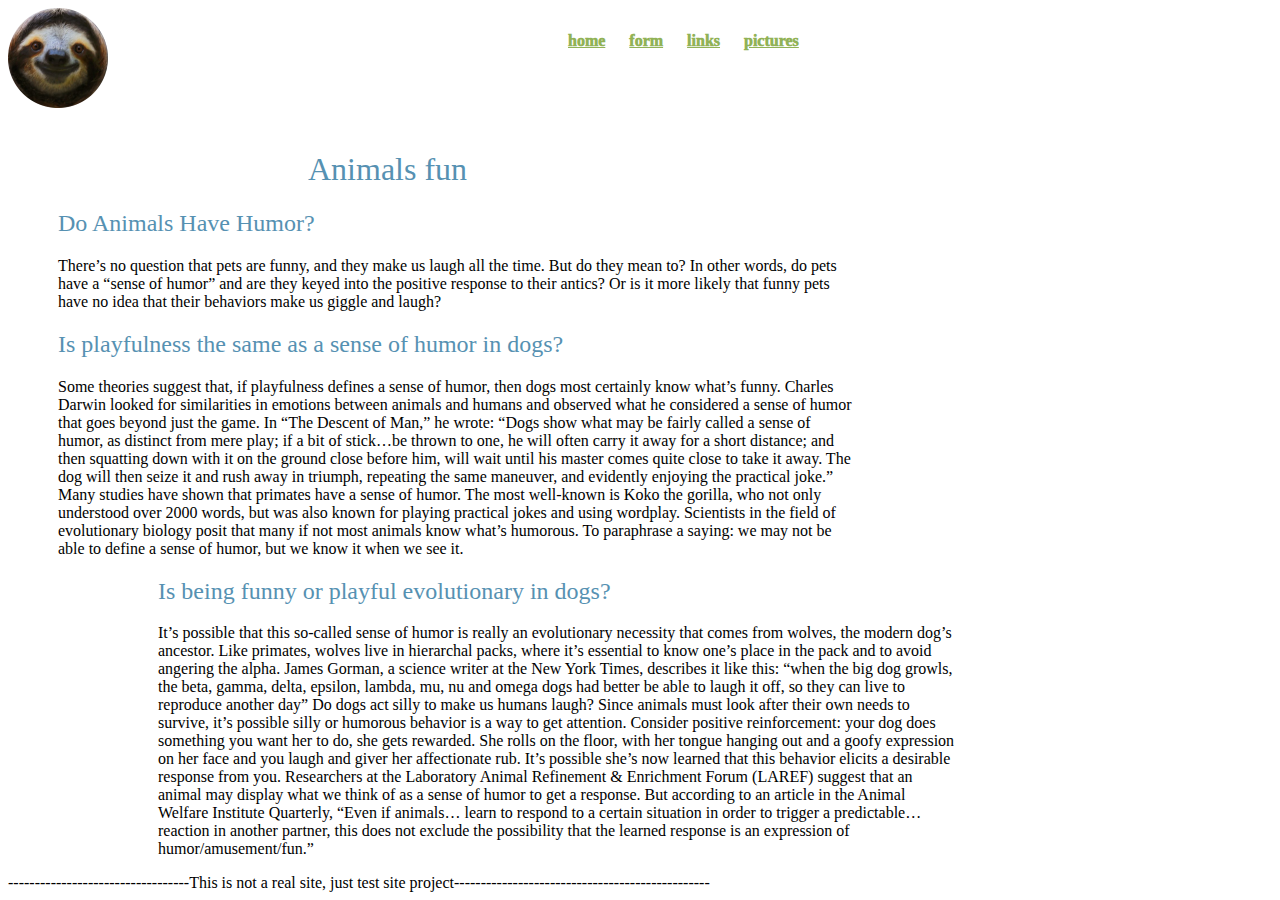
==== index.html @ 797f0d6b "correctedindex" ====
<!DOCTYPE html>
<html>

<head> 
  <title>aaCap</title>
  <link rel="stylesheet" type="text/css" href="layout.css">  
</head>

<body>
  <div class="inline">
    <img class="logo" src="/jpg/logo.jpg" alt="logo">
    <nav class='nav'>
      <ul class='ul-none'>
        <li class=inline><a class = navtext href="index.html">home</a></li>
        <li class=inline><a class = navtext href="form.html">form</a></li>
        <li class=inline><a class = navtext href="links.html">links</a></li>
        <li class=inline><a class = navtext href="pictures.html">pictures</a></li>
      </ul>
    </nav>
</div>
  <H1>Animals fun</H1>

  <div class='text-para'>
    <h2 class='headers'>Do Animals Have Humor?</h2>
    <p class='text'>There’s no question that pets are funny, and they make us laugh all the time. But do they mean to? In other words, do pets have a “sense of humor” and are they keyed into the positive response to their antics? Or is it more likely that funny pets have no idea that their behaviors make us giggle and laugh? </p>
  </div>
  <div class='text-para'>
    <h2 class='headers'>Is playfulness the same as a sense of humor in dogs?</h2>
    <p class='text'>Some theories suggest that, if playfulness defines a sense of humor, then dogs most certainly know what’s funny. Charles Darwin looked for similarities in emotions between animals and humans and observed what he considered a sense of humor that goes beyond just the game. In “The Descent of Man,” he wrote:

      “Dogs show what may be fairly called a sense of humor, as distinct from mere play; if a bit of stick…be thrown to one, he will often carry it away for a short distance; and then squatting down with it on the ground close before him, will wait until his master comes quite close to take it away. The dog will then seize it and rush away in triumph, repeating the same maneuver, and evidently enjoying the practical joke.”
      
      Many studies have shown that primates have a sense of humor. The most well-known is Koko the gorilla, who not only understood over 2000 words, but was also known for playing practical jokes and using wordplay. Scientists in the field of evolutionary biology posit that many if not most animals know what’s humorous. To paraphrase a saying: we may not be able to define a sense of humor, but we know it when we see it.</p>
  </div>
  <div class='text-par'>
    <h2 class='headers'>Is being funny or playful evolutionary in dogs?</h2>
    <p class='text'>It’s possible that this so-called sense of humor is really an evolutionary necessity that comes from wolves, the modern dog’s ancestor. Like primates, wolves live in hierarchal packs, where it’s essential to know one’s place in the pack and to avoid angering the alpha. James Gorman, a science writer at the New York Times, describes it like this: “when the big dog growls, the beta, gamma, delta, epsilon, lambda, mu, nu and omega dogs had better be able to laugh it off, so they can live to reproduce another day”

      Do dogs act silly to make us humans laugh? Since animals must look after their own needs to survive, it’s possible silly or humorous behavior is a way to get attention. Consider positive reinforcement: your dog does something you want her to do, she gets rewarded. She rolls on the floor, with her tongue hanging out and a goofy expression on her face and you laugh and giver her affectionate rub. It’s possible she’s now learned that this behavior elicits a desirable response from you. Researchers at the Laboratory Animal Refinement & Enrichment Forum (LAREF) suggest that an animal may display what we think of as a sense of humor to get a response.
      
      But according to an article in the Animal Welfare Institute Quarterly, “Even if animals… learn to respond to a certain situation in order to trigger a predictable… reaction in another partner, this does not exclude the possibility that the learned response is an expression of humor/amusement/fun.”</p>
  </div>
  <div>
    ----------------------------------This is not a real site, just test site project------------------------------------------------
  </div>
</body>

</html>
---- layout.css ----
.logo {
  display: inline;
}
.ul-none {
  display:inline;
  margin:0px 0px 00px 550px;
  position: relative;   top: -80px;  
  list-style-type: none;
  color:#91B256;
  padding: 0;  
}
.navtext {
  color:#91B256;
  font: Inter;
  font-weight: 1000;
  font-family: 'Inter';
  text-align: center;
}
li {  
  margin: 10px;
}

.headers {
  font: Inknut Antiqua;
  color:#5691B2;
  font-weight: 400;
  position:relative; 
  left:50px;
}
h1 {
  position:relative; 
  left:300px;  
  font: Inknut Antiqua;
  color:#5691B2;
  font-weight: 400;
}

.inline {
  display: inline;
}

.text-par {
  position:relative; 
  left:50px;
  margin-left: 50px;
}

.text { 
  position:relative; 
  left:50px;
  font-family: 'Inter';
  width:800px;  

}

form, fieldset {
  width: 450px;
  margin: 20px 50px;
  font: Inknut Antiqua;
  color:#5691B2;
  
}

.box{  
    display: flex;
    flex-direction: column;
    max-width: 350px;
    margin: 0 auto ;
    text-align: center;
}
.row {
  display: flex;
  flex-direction: row;
  margin: 10px 0;
}

.column {
  display: flex;
  flex-direction: column;
  width: 100%;
}

label {
  margin-bottom: 3px;

}
.submit-but{
  margin-bottom: 10px;
  font: Inknut Antiqua;
  color:#5691B2;
}
.ul-links{
  color:#91B256;
  font: Inter;
  font-weight: 1000;
}
.li-links{
  color:#91B256;
  font: Inter;
  font-weight: 1000;
}
.a-links {
  color:#91B256;
  font: Inter;
  font-weight: 1000; 
}
.a-links:visited {
  color:#B25691;   
}
.a-links:hover {
  color:#5691B2;   
}
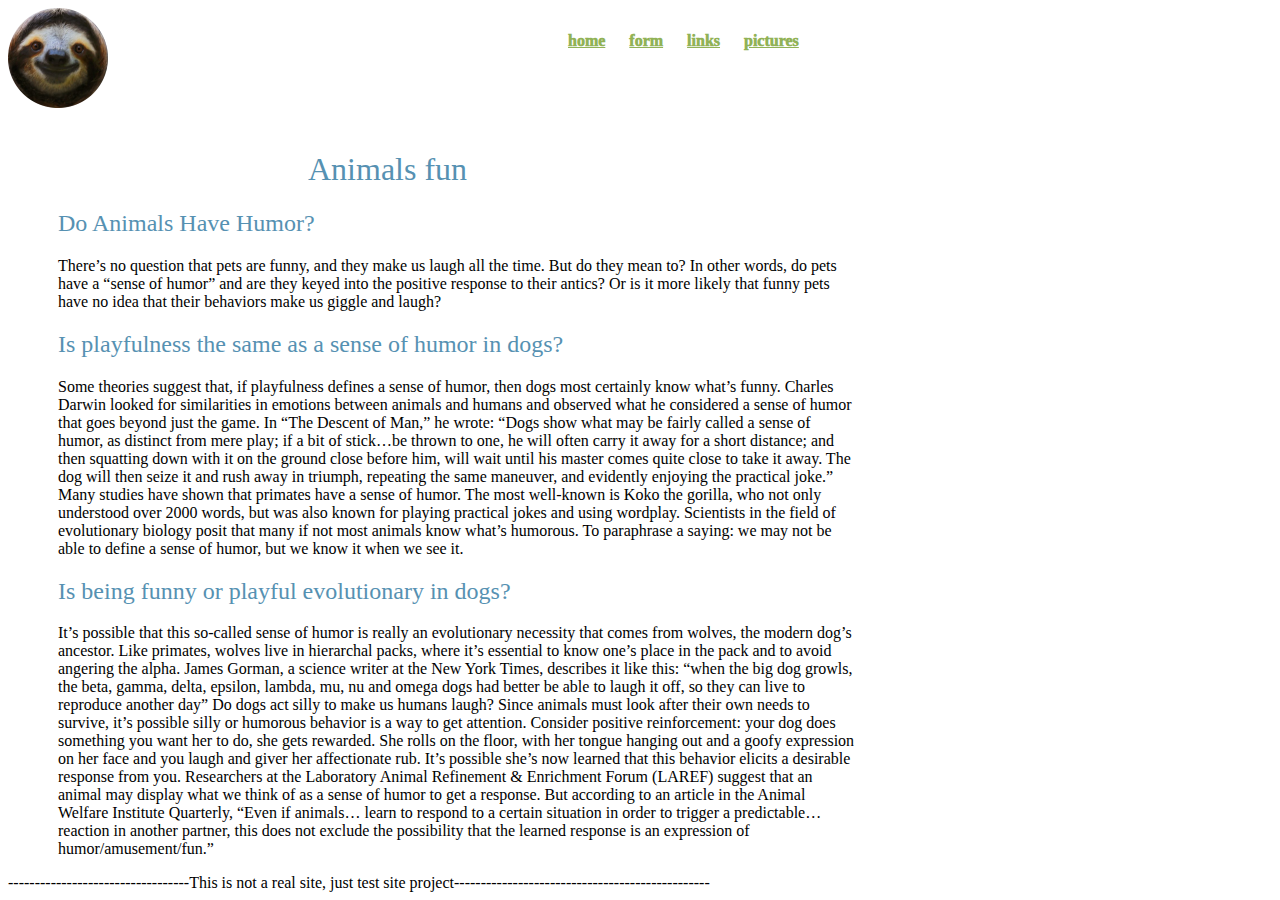
==== commit f5cfeef6: "corrected" ====
--- a/index.html
+++ b/index.html
@@ -8,7 +8,7 @@
 
 <body>
   <div class="inline">
-    <img class="logo" src="/jpg/logo.jpg" alt="logo">
+    <img class="logo" src="./jpg/logo.jpg" alt="logo">
     <nav class='nav'>
       <ul class='ul-none'>
         <li class=inline><a class = navtext href="index.html">home</a></li>
@@ -32,7 +32,7 @@
       
       Many studies have shown that primates have a sense of humor. The most well-known is Koko the gorilla, who not only understood over 2000 words, but was also known for playing practical jokes and using wordplay. Scientists in the field of evolutionary biology posit that many if not most animals know what’s humorous. To paraphrase a saying: we may not be able to define a sense of humor, but we know it when we see it.</p>
   </div>
-  <div class='text-par'>
+  <div class='text-para'>
     <h2 class='headers'>Is being funny or playful evolutionary in dogs?</h2>
     <p class='text'>It’s possible that this so-called sense of humor is really an evolutionary necessity that comes from wolves, the modern dog’s ancestor. Like primates, wolves live in hierarchal packs, where it’s essential to know one’s place in the pack and to avoid angering the alpha. James Gorman, a science writer at the New York Times, describes it like this: “when the big dog growls, the beta, gamma, delta, epsilon, lambda, mu, nu and omega dogs had better be able to laugh it off, so they can live to reproduce another day”
 
--- a/layout.css
+++ b/layout.css
@@ -105,7 +105,7 @@
   font-weight: 1000; 
 }
 .a-links:visited {
-  color:#B25691;   
+  color:#B25691 ;   
 }
 .a-links:hover {
   color:#5691B2;   
